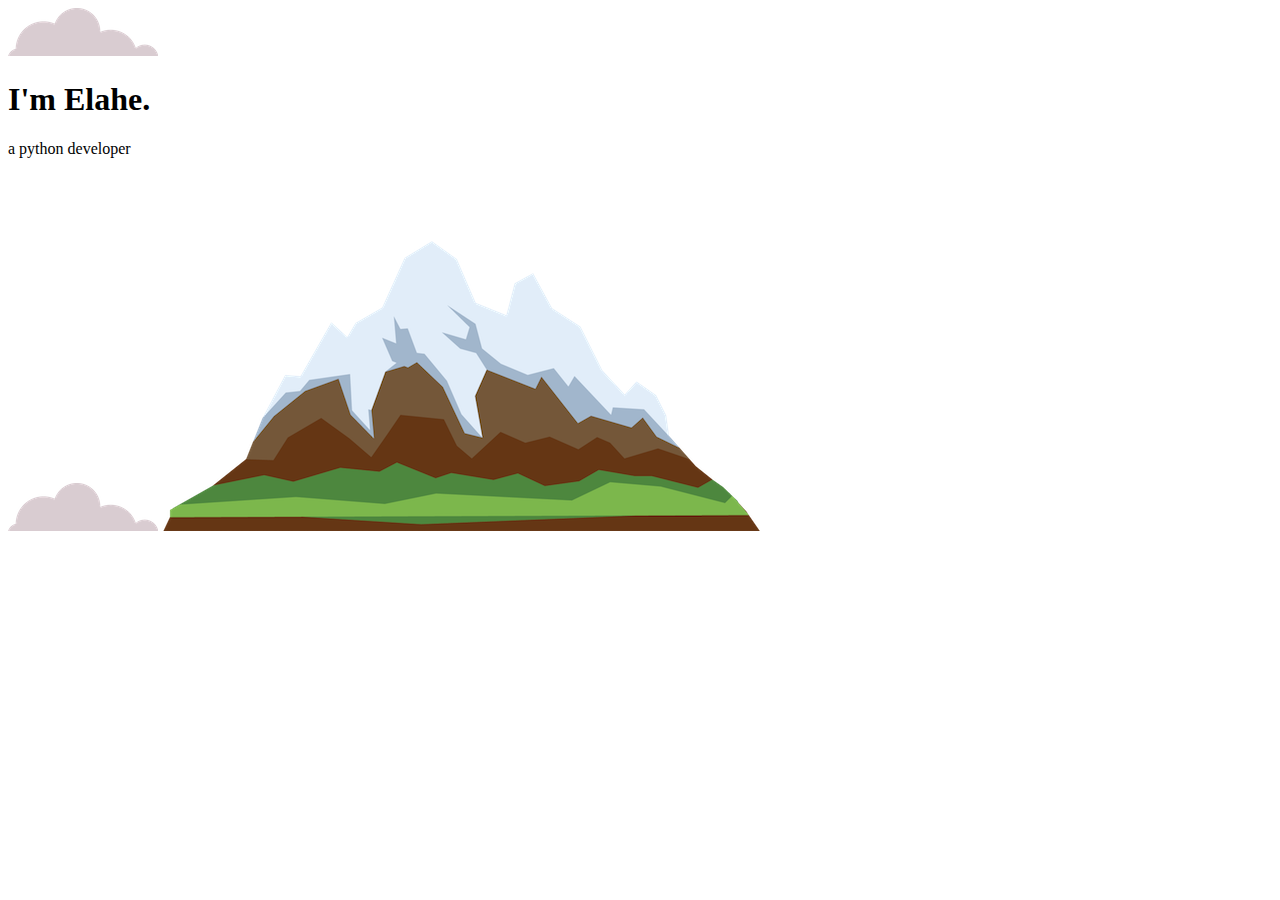
==== Day44/index.html @ d2bb633e "CV html file" ====
<!doctype html>
<html lang="en">
<head>
    <meta charset="UTF-8">
    <meta name="viewport"
          content="width=device-width, user-scalable=no, initial-scale=1.0, maximum-scale=1.0, minimum-scale=1.0">
    <meta http-equiv="X-UA-Compatible" content="ie=edge">
    <title>Elahe Karimi</title>
    <link rel="stylesheet" href="style.css">
    <link rel="icon" href="favicon.ico">
</head>
<body>
<div class="top-container">
    <img src="images/cloud.png" alt="cloud image">
    <h1>I'm Elahe.</h1>
    <p> a python developer</p>
    <img src="images/cloud.png" alt="cloud image">
    <img src="images/mountain.png" alt="cloud image">
</div>
<div class="middle-container"></div>
<div class="bottom-container"></div>
</body>
</html>
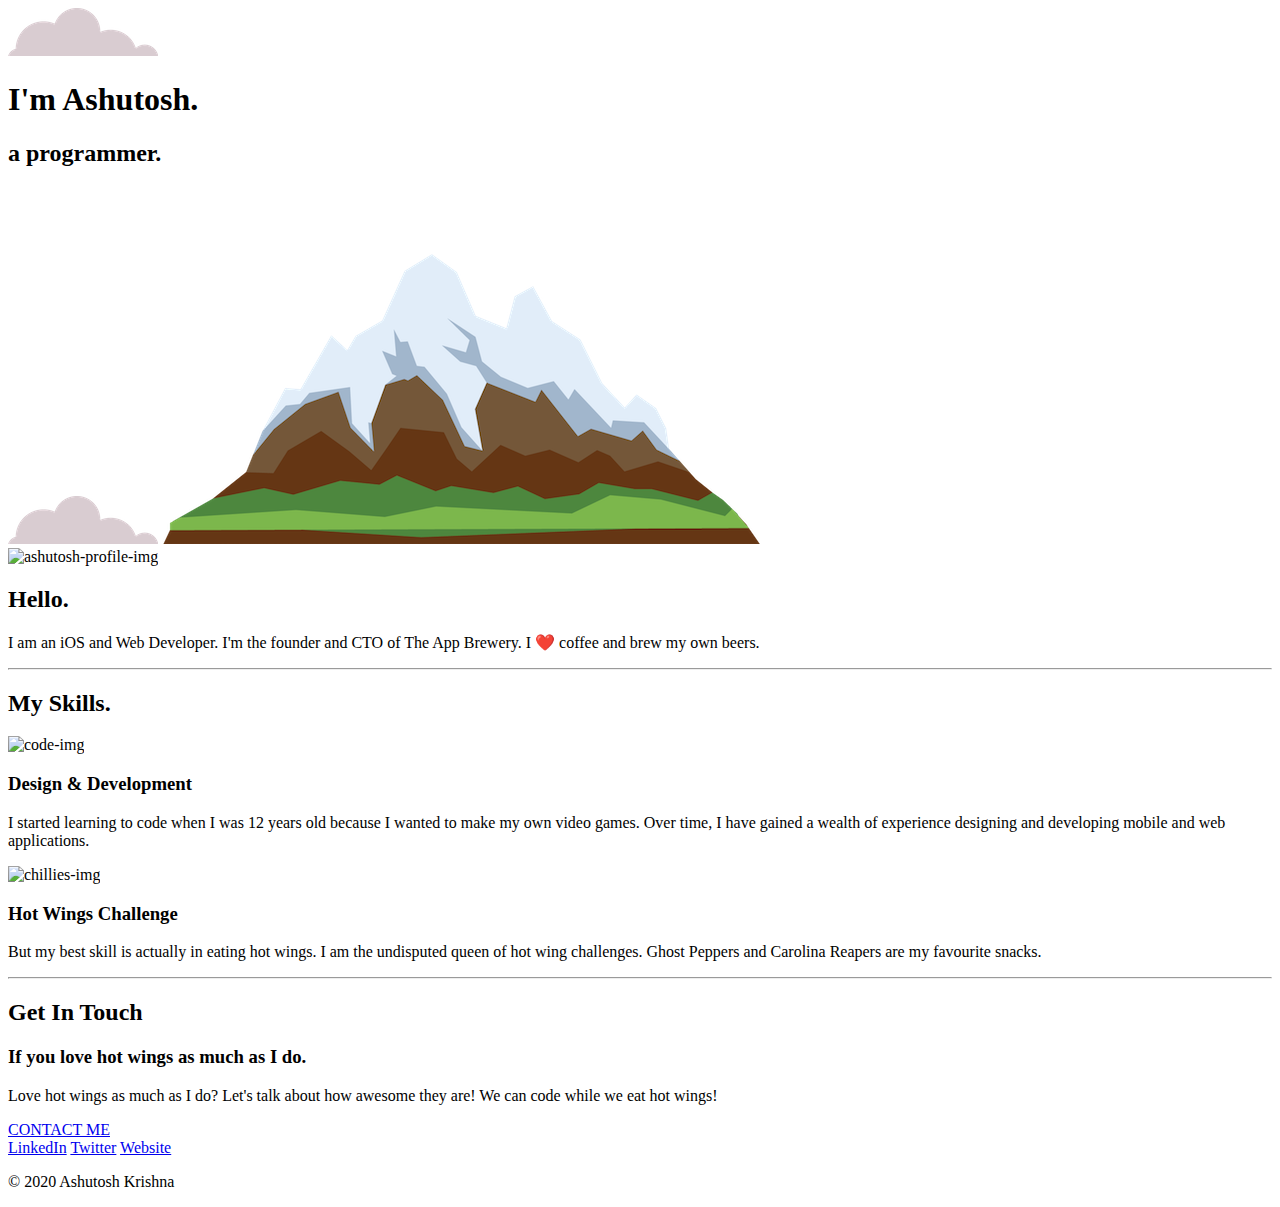
==== commit 8e525ad9: "CV css file" ====
--- a/Day44/index.html
+++ b/Day44/index.html
@@ -1,23 +1,89 @@
-<!doctype html>
-<html lang="en">
-<head>
-    <meta charset="UTF-8">
-    <meta name="viewport"
-          content="width=device-width, user-scalable=no, initial-scale=1.0, maximum-scale=1.0, minimum-scale=1.0">
-    <meta http-equiv="X-UA-Compatible" content="ie=edge">
-    <title>Elahe Karimi</title>
-    <link rel="stylesheet" href="style.css">
-    <link rel="icon" href="favicon.ico">
-</head>
-<body>
-<div class="top-container">
-    <img src="images/cloud.png" alt="cloud image">
-    <h1>I'm Elahe.</h1>
-    <p> a python developer</p>
-    <img src="images/cloud.png" alt="cloud image">
-    <img src="images/mountain.png" alt="cloud image">
-</div>
-<div class="middle-container"></div>
-<div class="bottom-container"></div>
-</body>
-</html>+<!DOCTYPE html>
+<html>
+  <head>
+    <meta charset="utf-8" />
+    <titleAshutosh Krishna</title>
+    <link rel="stylesheet" href="css/styles.css" />
+    <link
+      href="https://fonts.googleapis.com/css?family=Merriweather|Montserrat|Sacramento"
+      rel="stylesheet"
+    />
+    <link rel="icon" href="favicon.ico" />
+  </head>
+
+  <body>
+    <div class="top-container">
+      <img class="top-cloud" src="images/cloud.png" alt="cloud" />
+      <div class="title-text">
+        <h1>I'm Ashutosh.</h1>
+        <h2>a <span class="pro">pro</span>grammer.</h2>
+      </div>
+      <img class="bottom-cloud" src="images/cloud.png" alt="cloud" />
+      <img class="mountain" src="images/mountain.png" alt="mountain-img" />
+    </div>
+
+    <div class="middle-container">
+      <div class="profile">
+        <img src="images/ashutosh.png" alt="ashutosh-profile-img" />
+        <h2>Hello.</h2>
+        <p class="intro">
+          I am an iOS and Web Developer. I'm the founder and CTO of The App
+          Brewery. I ❤️ coffee and brew my own beers.
+        </p>
+      </div>
+      <hr />
+      <div class="skills">
+        <h2>My Skills.</h2>
+        <div class="skill-row">
+          <img
+            class="code-img"
+            src="https://media.giphy.com/media/3p50WGyUqeU5W/giphy.gif"
+            alt="code-img"
+          />
+
+          <h3>Design & Development</h3>
+          <p>
+            I started learning to code when I was 12 years old because I wanted
+            to make my own video games. Over time, I have gained a wealth of
+            experience designing and developing mobile and web applications.
+          </p>
+        </div>
+        <div class="skill-row">
+          <img
+            class="chilli-img"
+            src="images/chillies.png"
+            alt="chillies-img"
+          />
+
+          <h3>Hot Wings Challenge</h3>
+          <p>
+            But my best skill is actually in eating hot wings. I am the
+            undisputed queen of hot wing challenges. Ghost Peppers and Carolina
+            Reapers are my favourite snacks.
+          </p>
+        </div>
+      </div>
+      <hr />
+      <div class="contact-me">
+        <h2>Get In Touch</h2>
+        <h3>If you love hot wings as much as I do.</h3>
+        <p class="contact-message">
+          Love hot wings as much as I do? Let's talk about how awesome they are!
+          We can code while we eat hot wings!
+        </p>
+        <a class="btn" href="mailto:ilove@hotwings.com">CONTACT ME</a>
+      </div>
+    </div>
+
+    <div class="bottom-container">
+      <a
+        class="footer-link"
+        href="https://www.linkedin.com/in/ashutoshkrris/"
+        >LinkedIn</a
+      >
+      <a class="footer-link" href="https://twitter.com/ashutoshkrris">Twitter</a>
+      <a class="footer-link" href="https://www.ashutoshkrris.herokuapp.com/">Website</a>
+      <p class="copyright">© 2020 Ashutosh Krishna</p>
+    </div>
+  </body>
+</html>
